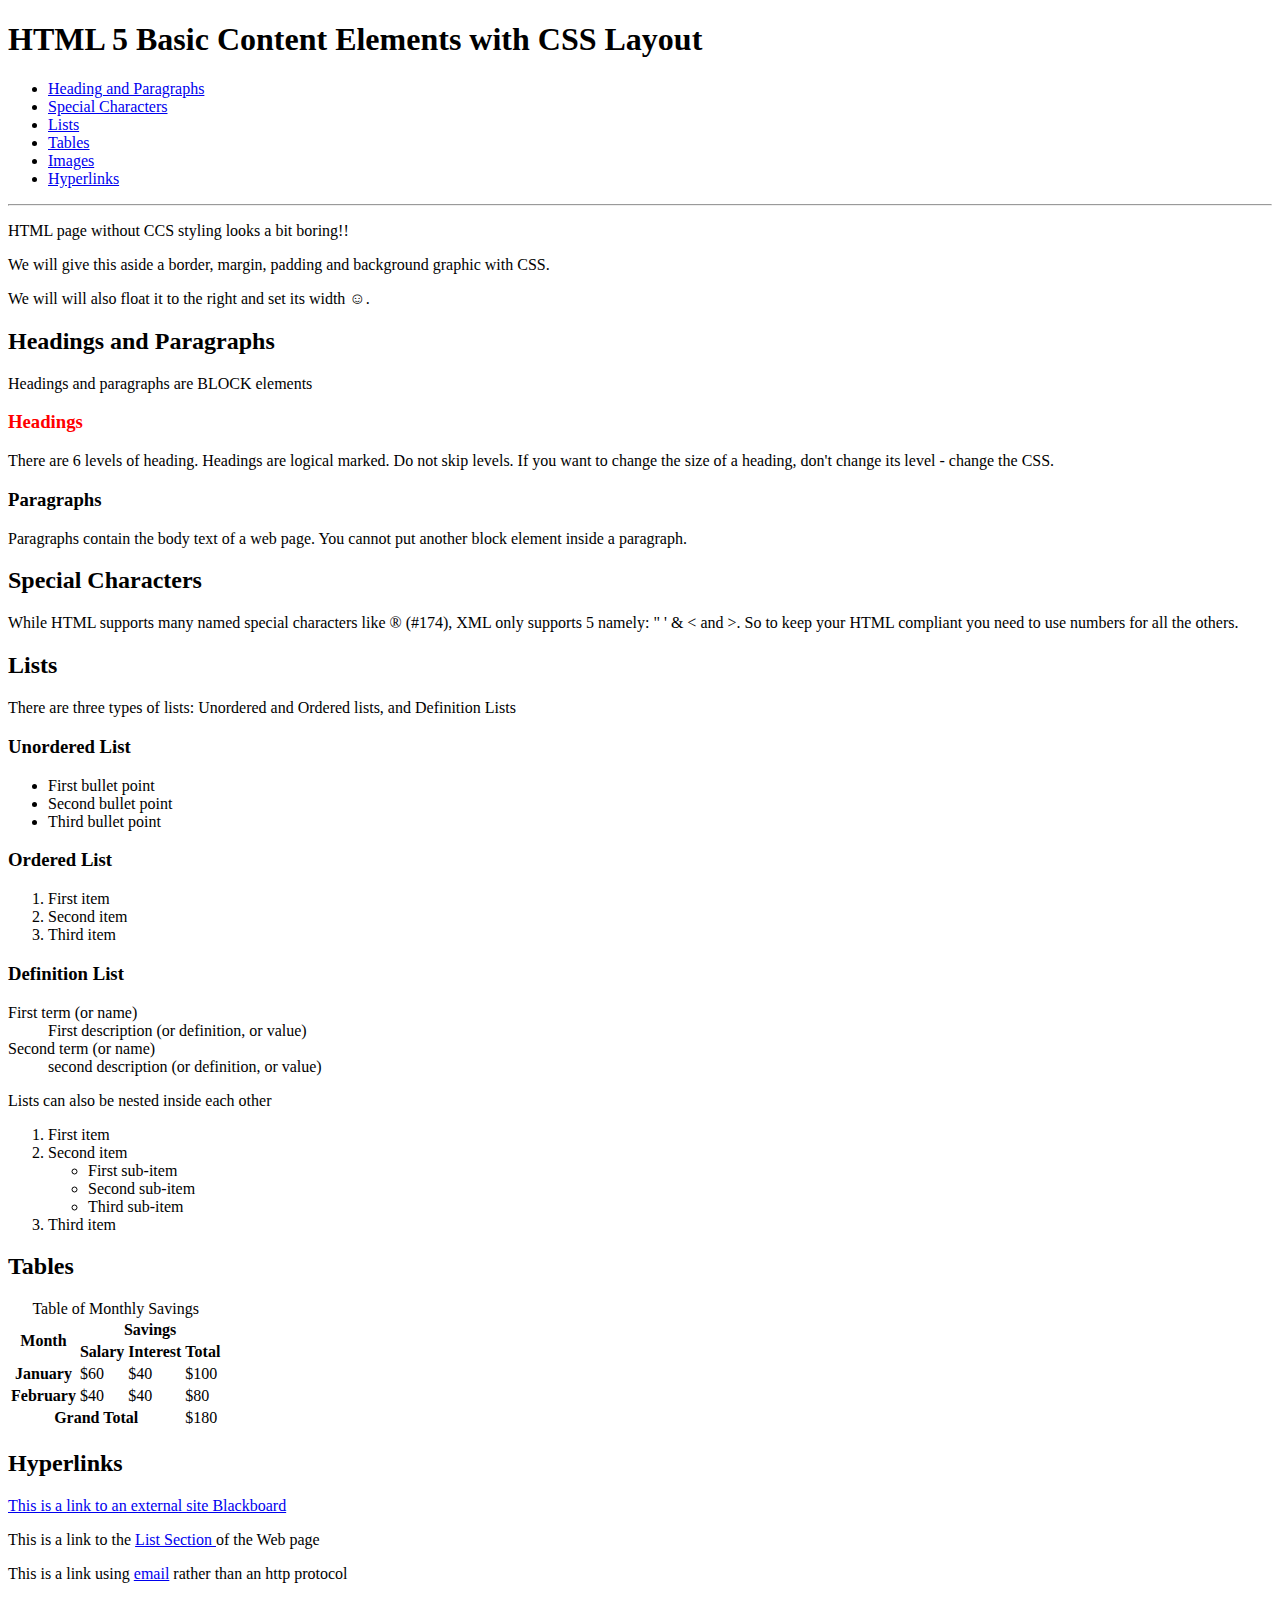
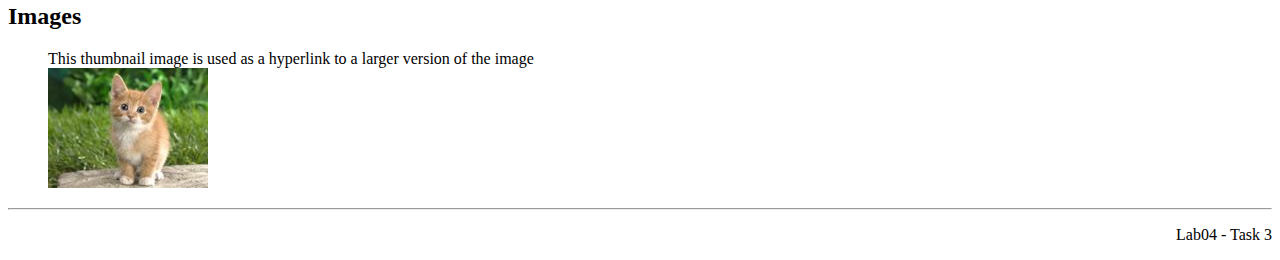
==== lab5.html @ b367438b "commit" ====
<!DOCTYPE html>
<html lang="en">
<head>
    <meta charset="UTF-8">
    <meta name="viewport" content="width=device-width, initial-scale=1.0">
    <meta name="description" content="lab4">
    <meta name="keyword" content="web creation">
    <meta name="author" content="tranviethoang">
    <title>Document</title>
    <style>
        .abc {
            color: red;
        }
    </style>
    <link rel="stylesheet" type="text/css" href="/lab5/style/lab4.css">  <!--rel means relationship between html and css file-->
    <link href="/lab5/style/layout.css" rel="stylesheet">
</head>
<body>
  <header>
		<h1>HTML 5 Basic Content Elements with CSS Layout</h1>
  </header> 
	<nav>
    <ul>
      <li><a href="#headings">Heading and Paragraphs</a></li> 
      <li><a href="#sc">Special Characters</a> </li>
      <li><a href="#lists">Lists</a> </li>
      <li><a href="#tables">Tables</a> </li>
      <li><a href="#images">Images</a> </li>
      <li><a href="#hyperlinks">Hyperlinks</a> </li>
    </ul>
  </nav>
<hr>
<article>   
      <aside>
        <p>HTML page without CCS styling looks a bit boring!!</p>
        <p>We will give this aside a border, margin, padding and background graphic with CSS. </p>
        <p>We will will also float it to the right and set its width &#9786;.</p>
      </aside>
       <h2 id="headings">Headings and Paragraphs </h2>
       <p>Headings and paragraphs are BLOCK elements</p>
       <h3 class="abc">Headings</h3>  <!--internal css-->
       <p>There are 6 levels of heading. Headings are logical marked. Do not skip levels. If you want to change the size of a heading, don't change its level - change the CSS.</p>
       <h3>Paragraphs</h3>
       <p>Paragraphs contain the body text of a web page. You cannot put another block element inside a paragraph.</p>
       
       <h2 id="sc">Special Characters</h2>
       <p>While HTML supports many named special characters like <span class="special">&#174; (#174)</span>, XML only supports 5 namely: <span class="special">&quot; &apos; &amp; &lt;</span>  and <span class="special">&gt;</span>.  So to keep your HTML compliant you need to use numbers for all the others.</p>
       
          
       
       <!-- Comments can be useful to indicate various sections of markup-->
       <!--Lists-->
       <section id="lists">
        <h2>Lists</h2>
        <p>There are three types of lists: Unordered and Ordered lists, and Definition Lists</p>
        <h3>Unordered List</h3>
        <ul>
           <li>First bullet point</li>
           <li>Second bullet point</li>
           <li>Third bullet point</li>
        </ul>
        <h3>Ordered List</h3>
        <ol>
           <li>First item</li>
           <li>Second item</li>
           <li>Third item</li>
        </ol>
      <h3>Definition List</h3>
      <dl id="definition_list">
      <dt>First term (or name)</dt>
        <dd>First description (or definition, or value)</dd>
      <dt>Second term (or name)</dt>
        <dd>second description (or definition, or value)</dd>
      </dl> 
        <p>Lists can also be nested inside each other</p>
      <ol>
         <li>First item</li>
         <li>Second item
          <ul>
             <li>First sub-item</li>
             <li>Second sub-item</li>
             <li>Third sub-item</li>
          </ul>
         </li>
         <li>Third item</li>
        </ol>		
      </section>

      <section id="tables">
        <h2>Tables</h2>
        <table>
         <caption>Table of Monthly Savings</caption>
         <thead>
          <tr>
          <!-- the scope attribute assists non-visual user agents -->
          <!-- rowspan and colspan allow multiple cells to be merged -->
            <th rowspan="2" scope="col">Month</th>
            <th colspan="3" scope="col">Savings</th>
          </tr>
          <tr>
            <th scope="col">Salary</th>
            <th scope="col">Interest</th>
            <th scope="col">Total</th>
          </tr>
        </thead>
        <tbody>
         <tr>
           <th scope="row">January</th>
           <td>$60</td>
           <td>$40</td>
           <td>$100</td>
         </tr>
         <tr>
           <th scope="row">February</th>
           <td>$40</td>
           <td>$40</td>
           <td>$80</td>
         </tr>
        </tbody>
        <tfoot>
         <tr>
          <th colspan="3" scope="row"> Grand Total</th>
          <td>$180</td>
         </tr>
        </tfoot>
        </table>
      </section>
      
      <section id="hyperlinks">
        <h2>Hyperlinks</h2>
        <p><a href="http://ilearn.swin.edu.au" title="This takes you to Blackboard"> This is a link to an external site Blackboard</a></p>
        <p>This is a link to the <a href="#list">List Section </a> of the Web page</p>
        <p>This is a link using <a href="mailto:someone@swin.edu.au"> email</a> rather than an http protocol</p> 
      </section>

      <section id="images">
        <h2 >Images</h2>
        <figure><figcaption>This thumbnail image is used as a hyperlink to a larger version of the image</figcaption>
        <a href="images/mycat.jpg">  <img src="images/mycat_small.jpg" alt="Photo of my cat" title="Filesize 222kb " /></a></figure>
      </section>
</article>

  <hr>
    <footer>
        <p style="text-align: right;">Lab04 - Task 3</p>
    </footer>
        
</body>



</html>
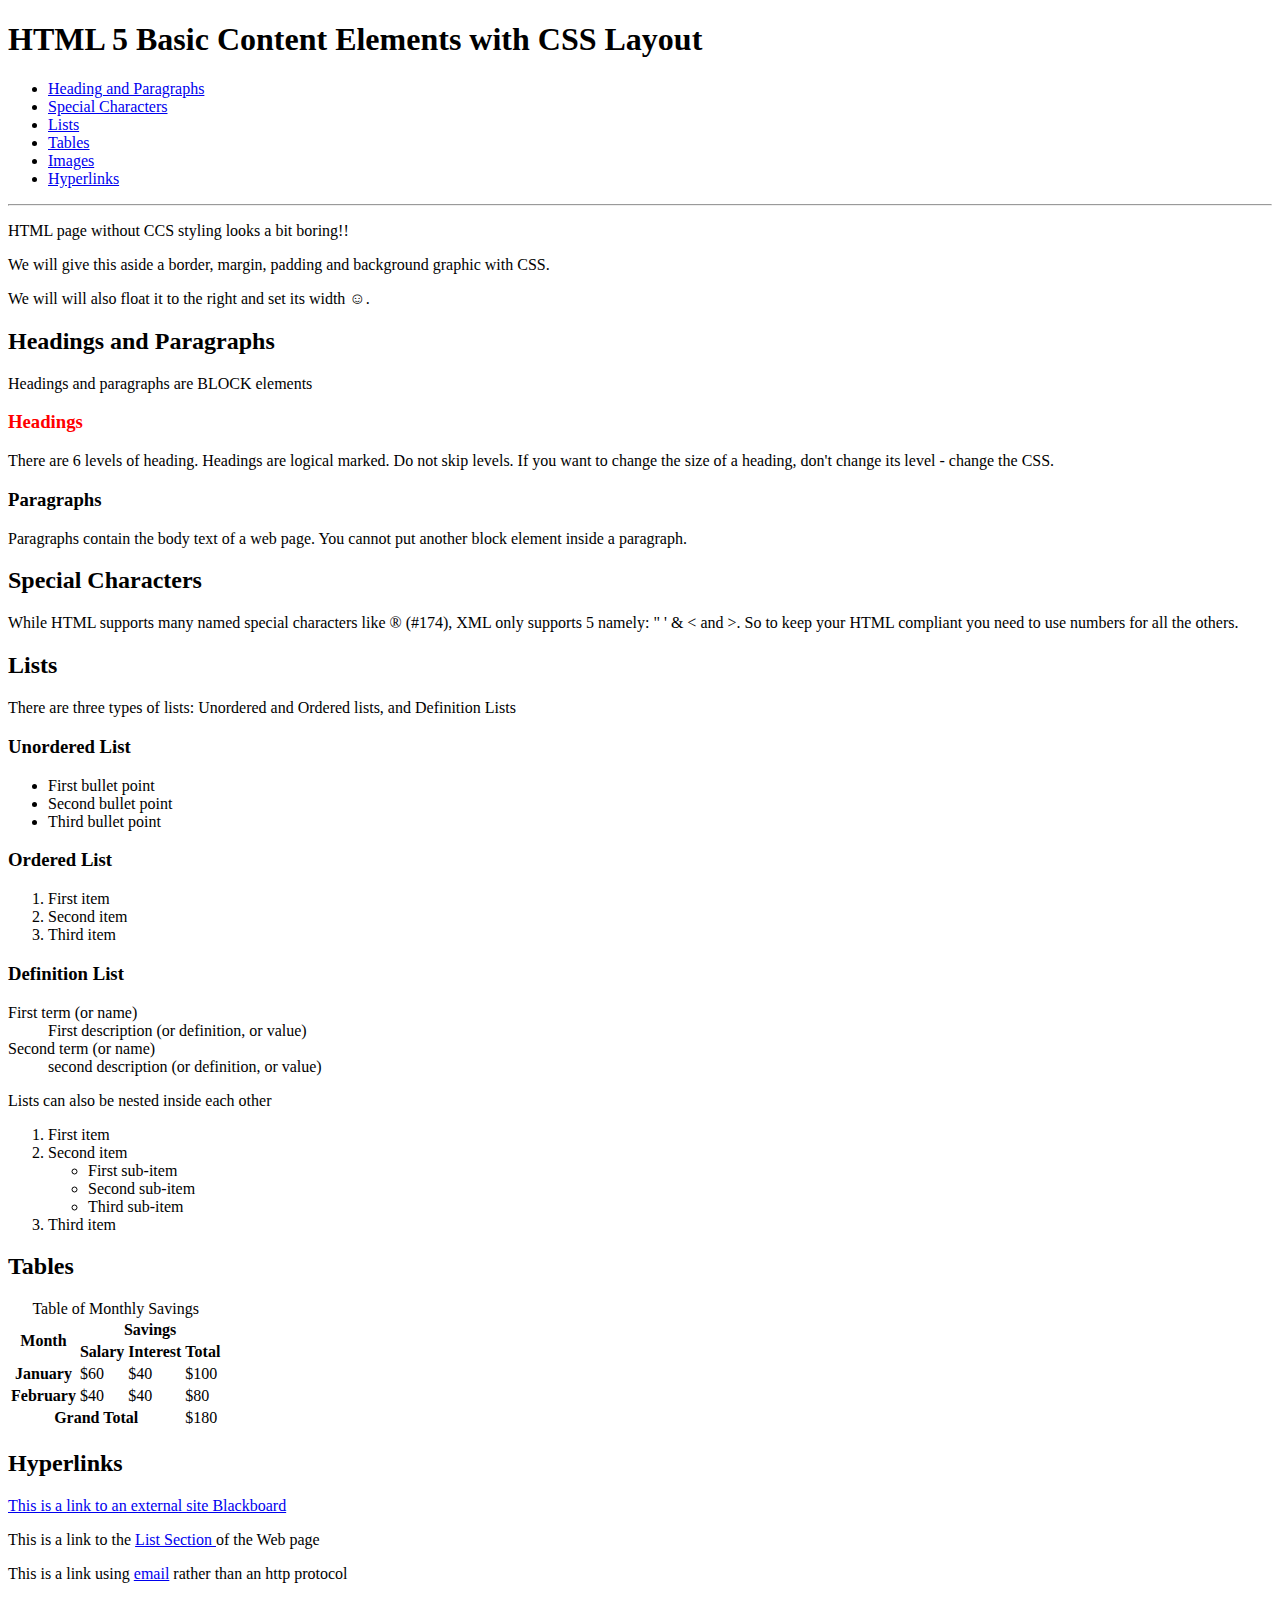
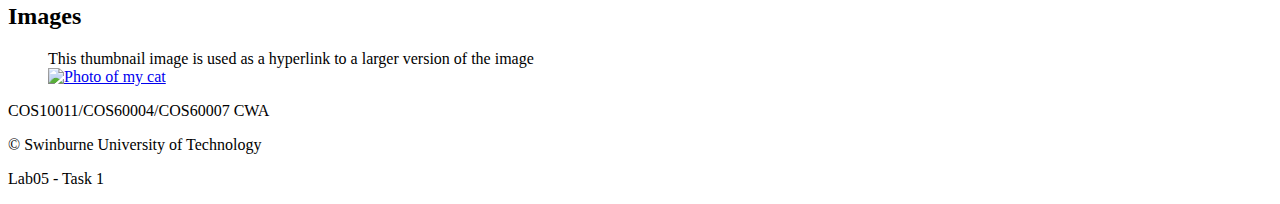
==== commit 2e0d5e35: "commit" ====
--- a/lab5.html
+++ b/lab5.html
@@ -13,7 +13,7 @@
         }
     </style>
     <link rel="stylesheet" type="text/css" href="/lab5/style/lab4.css">  <!--rel means relationship between html and css file-->
-    <link href="/lab5/style/layout.css" rel="stylesheet">
+    <link href="/lab5/style/layout.css" type="text/css" rel="stylesheet">
 </head>
 <body>
   <header>
@@ -136,15 +136,14 @@
       <section id="images">
         <h2 >Images</h2>
         <figure><figcaption>This thumbnail image is used as a hyperlink to a larger version of the image</figcaption>
-        <a href="images/mycat.jpg">  <img src="images/mycat_small.jpg" alt="Photo of my cat" title="Filesize 222kb " /></a></figure>
+        <a href="/lab5/images/mycat_small.jpg">  <img src="/lab5/images/mycat_small.jpg" alt="Photo of my cat" title="Filesize 222kb " /></a></figure>
       </section>
 </article>
-
-  <hr>
-    <footer>
-        <p style="text-align: right;">Lab04 - Task 3</p>
-    </footer>
-        
+	<footer>
+		<p>COS10011/COS60004/COS60007 CWA</p>
+		<p>&#169; Swinburne University of Technology</p>
+		<p>Lab05 - Task 1</p>
+	</footer>
 </body>
 
 
